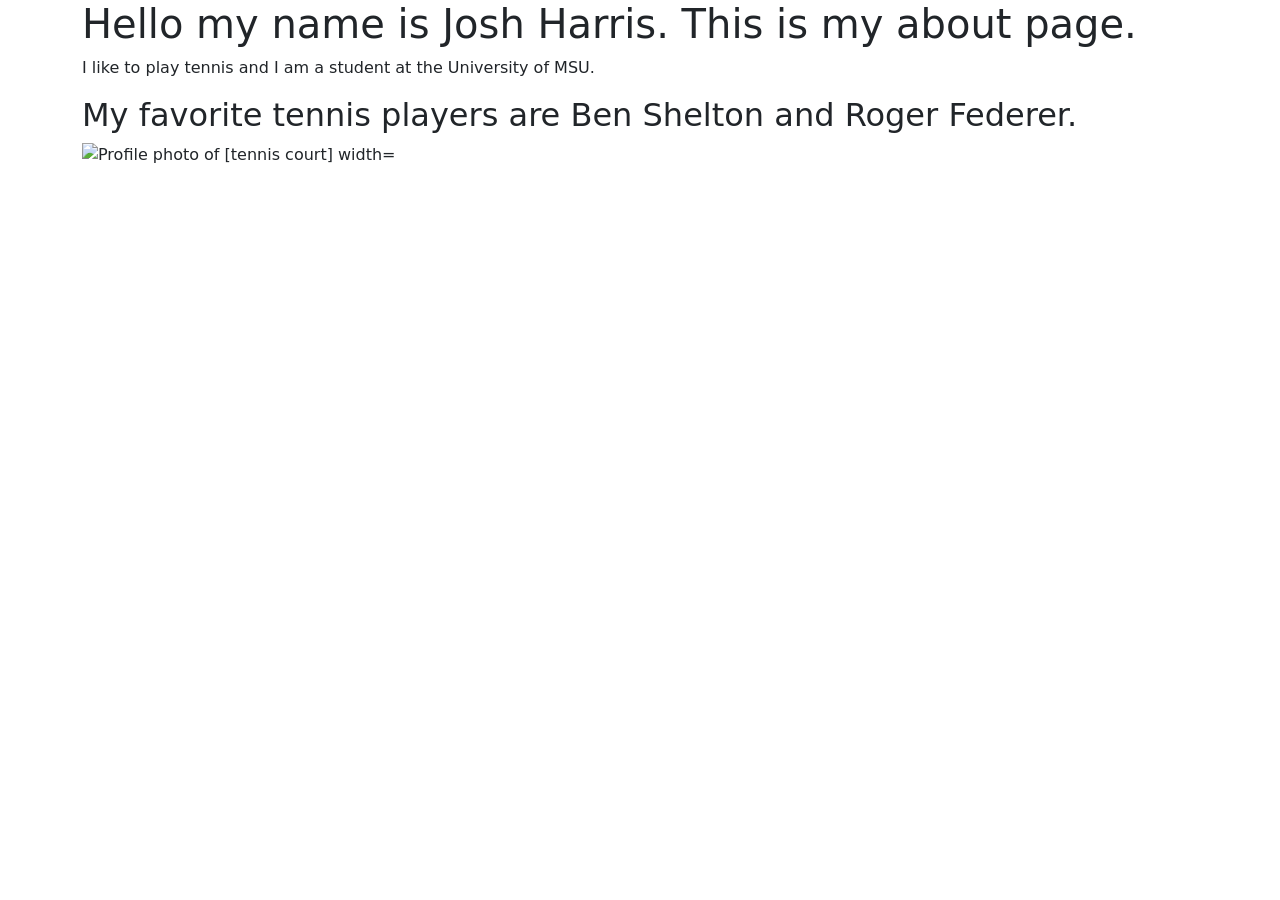
==== about.html @ 5ef82fed "Create about.html This file contains the HTML structure for an about page, including Bootstrap integ" ====
<!doctype html>
<html lang="en">
  <head>
  <title>Bootstrap Example</title>
  <meta charset="utf-8">
  <meta name="viewport" content="width=device-width, initial-scale=1">
  <!-- Using bootstrap 5 framework-->
  <link href="https://cdn.jsdelivr.net/npm/bootstrap@5.3.3/dist/css/bootstrap.min.css" rel="stylesheet">
  <script src="https://cdn.jsdelivr.net/npm/bootstrap@5.3.3/dist/js/bootstrap.bundle.min.js"></script>
<!-- Using Bootstrap 5 framework -->
   <link href="https://cdn.jsdelivr.net/npm/bootstrap@5.3.3/dist/css/bootstrap.min.css"
       rel="stylesheet">

   <!-- Bootstrap JavaScript -->
   <script src="https://cdn.jsdelivr.net/npm/bootstrap@5.3.3/dist/js/bootstrap.bundle.min.js"></script>

   <!-- jQuery used to load the navbar -->
   <script src="https://code.jquery.com/jquery-3.7.1.min.js"></script>

</head>

   <!-- Navbar gets added here -->
   <div id="nav-placeholder"></div>
   <!-- Web page content goes inside Bootstrap container(s) -->
   <script>
       // Load only the #site-nav element from navbar.html
       $("#nav-placeholder").load("navbar.html #site-nav");
   </script>


 <body>

    <div class="container">
        <h1>Hello my name is Josh Harris. This is my about page.</h1>
        <p>I like to play tennis and I am a student at the University of MSU.</p>
        <h2>My favorite tennis players are Ben Shelton and Roger Federer.</h2>
<div class="card-body">
  <img src="images/tennis court.jpg" alt="Profile photo of [tennis court] width="200" height="300">
<div>
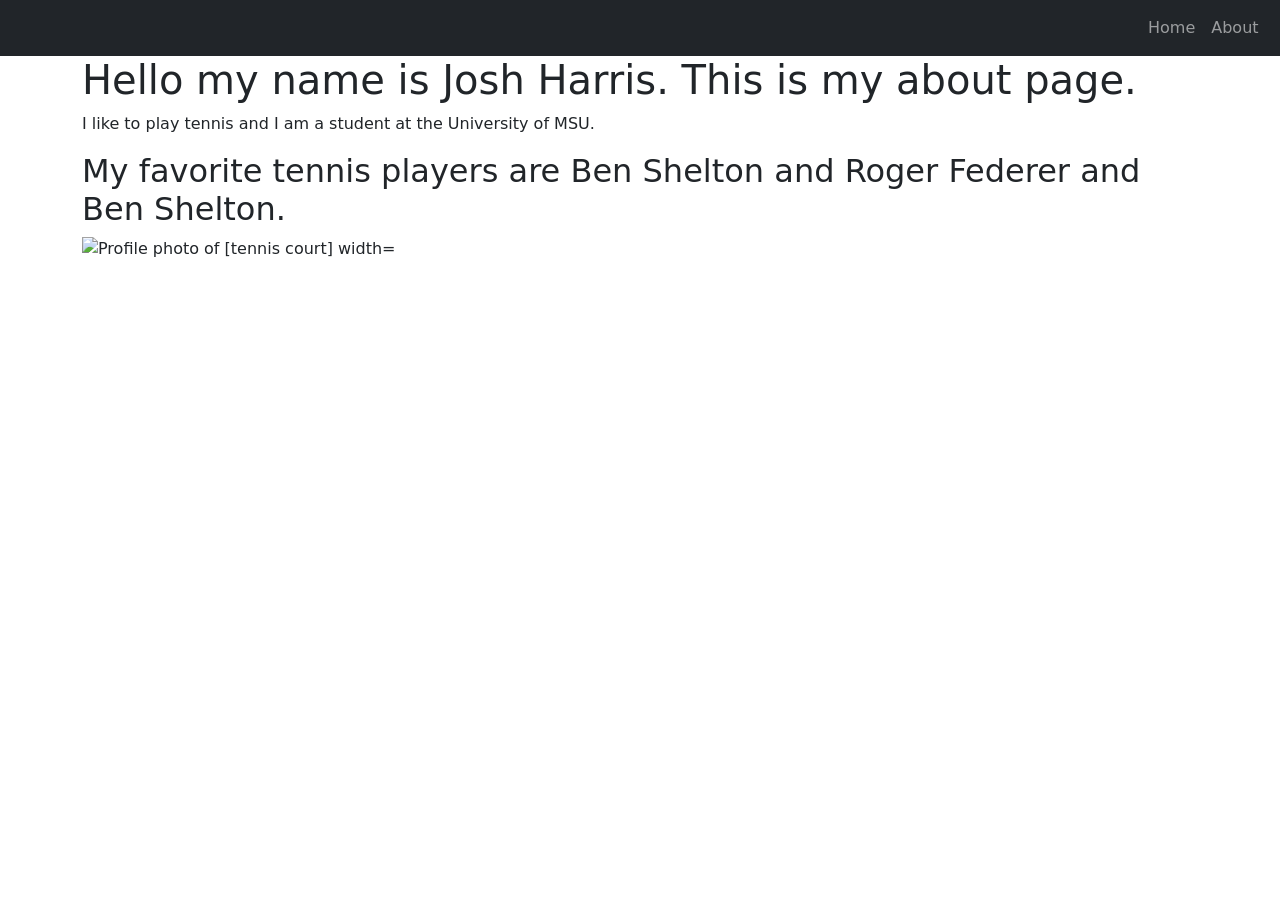
==== commit 67165f95: "Update about.html" ====
--- a/about.html
+++ b/about.html
@@ -33,8 +33,8 @@
     <div class="container">
         <h1>Hello my name is Josh Harris. This is my about page.</h1>
         <p>I like to play tennis and I am a student at the University of MSU.</p>
-        <h2>My favorite tennis players are Ben Shelton and Roger Federer.</h2>
+        <h2>My favorite tennis players are Ben Shelton and Roger Federer and Ben Shelton.</h2>
 <div class="card-body">
   <img src="images/tennis court.jpg" alt="Profile photo of [tennis court] width="200" height="300">
-<div>
+</div>
 
